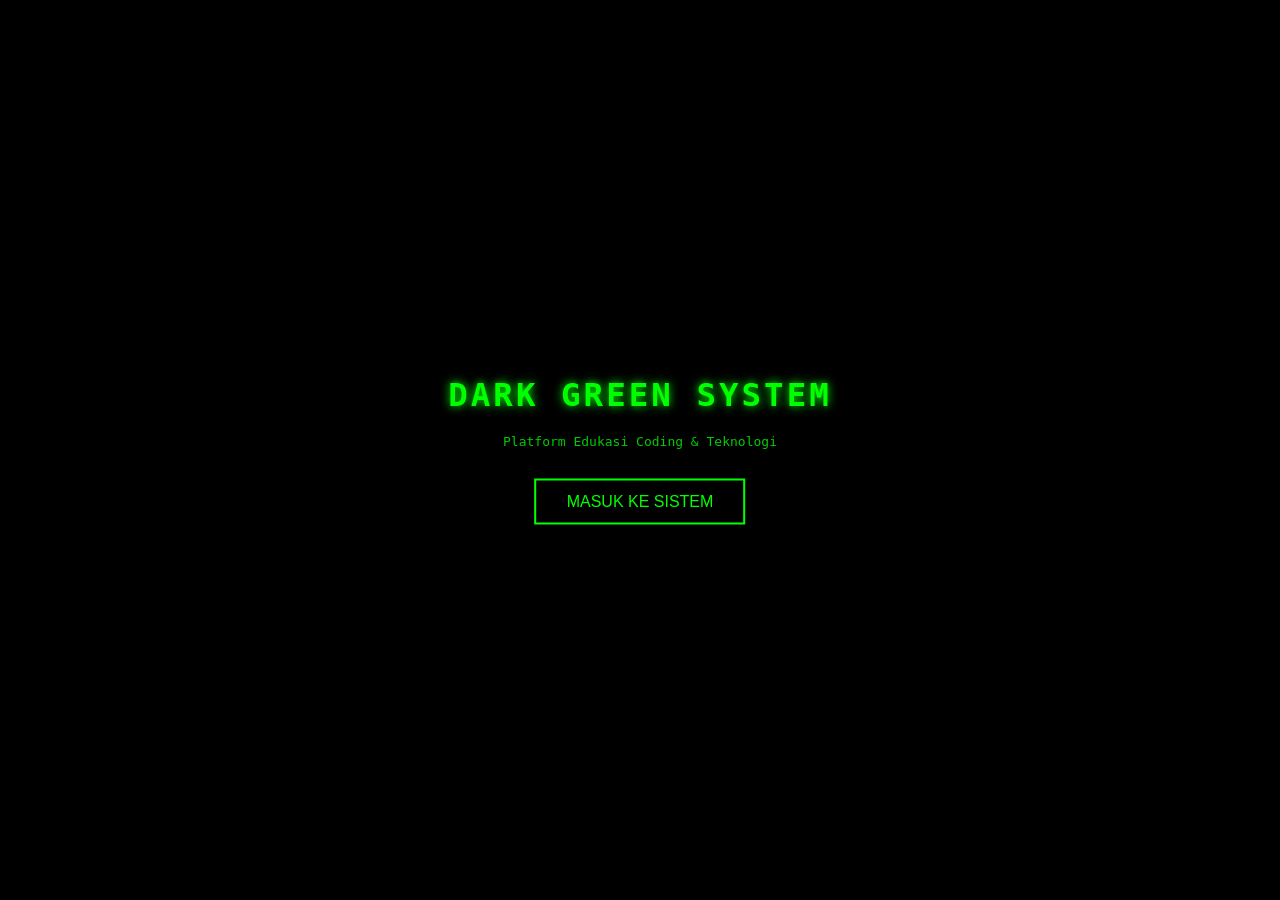
==== index.html @ 7385736d "Create index.html" ====
<!DOCTYPE html>
<html lang="id">
<head>
<meta charset="UTF-8">
<meta name="viewport" content="width=device-width, initial-scale=1.0">
<title>Dark Green System</title>

<style>
/* RESET */
* {
    margin: 0;
    padding: 0;
    box-sizing: border-box;
}

/* BODY */
body {
    font-family: monospace;
    background: black;
    color: #00ff00;
    overflow: hidden;
}

/* VIDEO BACKGROUND */
video {
    position: fixed;
    top: 0;
    left: 0;
    width: 100%;
    height: 100%;
    object-fit: cover;
    z-index: -1;
}

/* OVERLAY */
.overlay {
    position: absolute;
    width: 100%;
    height: 100%;
    background: rgba(0,0,0,0.7);
}

/* CONTENT */
.container {
    position: absolute;
    top: 50%;
    left: 50%;
    transform: translate(-50%, -50%);
    text-align: center;
}

/* TITLE */
h1 {
    font-size: 2.5em;
    letter-spacing: 3px;
    margin-bottom: 20px;
    text-shadow: 0 0 10px #00ff00;
}

/* SUBTITLE */
p {
    margin-bottom: 30px;
    opacity: 0.8;
}

/* BUTTON */
button {
    padding: 12px 30px;
    border: 2px solid #00ff00;
    background: transparent;
    color: #00ff00;
    font-size: 16px;
    cursor: pointer;
    transition: 0.3s;
}

button:hover {
    background: #00ff00;
    color: black;
    box-shadow: 0 0 15px #00ff00;
}

/* FADE ANIMATION */
.fade-out {
    animation: fadeOut 1s forwards;
}

@keyframes fadeOut {
    to {
        opacity: 0;
        visibility: hidden;
    }
}
</style>

</head>
<body>

<!-- VIDEO -->
<video autoplay muted loop>
    <source src="assets/intro.mp4" type="video/mp4">
</video>

<!-- DARK OVERLAY -->
<div class="overlay"></div>

<!-- CONTENT -->
<div class="container" id="content">
    <h1>DARK GREEN SYSTEM</h1>
    <p>Platform Edukasi Coding & Teknologi</p>
    <button onclick="masuk()">MASUK KE SISTEM</button>
</div>

<script>
function masuk() {
    const content = document.getElementById("content");
    content.classList.add("fade-out");

    setTimeout(() => {
        window.location.href = "login.html";
    }, 1000);
}
</script>

</body>
  </html>
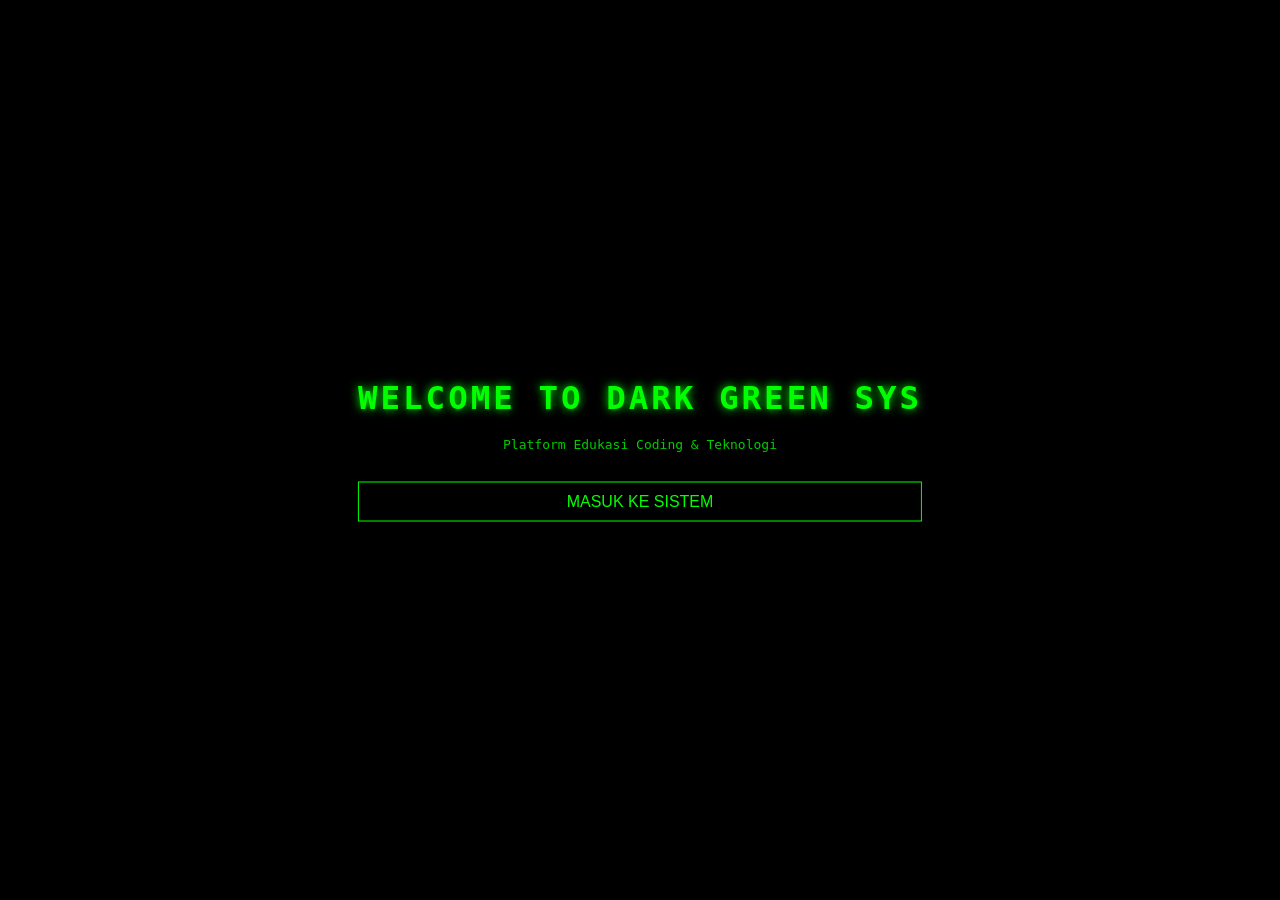
==== commit 6ed95f3f: "Update index.html" ====
--- a/index.html
+++ b/index.html
@@ -4,6 +4,7 @@
 <meta charset="UTF-8">
 <meta name="viewport" content="width=device-width, initial-scale=1.0">
 <title>Dark Green System</title>
+<link rel="stylesheet" href="css/style.css">
 
 <style>
 /* RESET */
@@ -106,9 +107,13 @@
 
 <!-- CONTENT -->
 <div class="container" id="content">
-    <h1>DARK GREEN SYSTEM</h1>
+    <!-- PERUBAHAN 1 -->
+    <h1 id="title"></h1>
+
     <p>Platform Edukasi Coding & Teknologi</p>
-    <button onclick="masuk()">MASUK KE SISTEM</button>
+
+    <!-- PERUBAHAN 2 -->
+    <button class="btn" onclick="masuk()">MASUK KE SISTEM</button>
 </div>
 
 <script>
@@ -122,5 +127,8 @@
 }
 </script>
 
+<!-- PERUBAHAN 3 -->
+<script src="js/intro.js"></script>
+
 </body>
-  </html>
+</html>
--- a/css/style.css
+++ b/css/style.css
@@ -0,0 +1,158 @@
+/* ================= RESET ================= */
+* {
+    margin: 0;
+    padding: 0;
+    box-sizing: border-box;
+}
+
+/* ================= BODY ================= */
+body {
+    font-family: monospace;
+    background: #000;
+    color: #00ff00;
+}
+
+/* ================= VIDEO BACKGROUND ================= */
+video.bg-video {
+    position: fixed;
+    top: 0;
+    left: 0;
+    width: 100%;
+    height: 100%;
+    object-fit: cover;
+    z-index: -1;
+}
+
+/* ================= OVERLAY ================= */
+.overlay {
+    position: absolute;
+    width: 100%;
+    height: 100%;
+    background: rgba(0,0,0,0.7);
+}
+
+/* ================= CENTER CONTAINER ================= */
+.center-box {
+    position: absolute;
+    top: 50%;
+    left: 50%;
+    transform: translate(-50%, -50%);
+    text-align: center;
+}
+
+/* ================= TITLE ================= */
+.title {
+    font-size: 2.5em;
+    letter-spacing: 3px;
+    margin-bottom: 20px;
+    text-shadow: 0 0 10px #00ff00;
+}
+
+/* ================= TEXT ================= */
+.text {
+    margin-bottom: 20px;
+    opacity: 0.8;
+}
+
+/* ================= BOX ================= */
+.box {
+    border: 1px solid #00ff00;
+    padding: 25px;
+    width: 300px;
+    box-shadow: 0 0 15px #00ff00;
+}
+
+/* ================= INPUT ================= */
+.input {
+    width: 100%;
+    padding: 10px;
+    margin-bottom: 15px;
+    background: black;
+    border: 1px solid #00ff00;
+    color: #00ff00;
+}
+
+/* ================= BUTTON ================= */
+.btn {
+    padding: 10px;
+    width: 100%;
+    border: 1px solid #00ff00;
+    background: transparent;
+    color: #00ff00;
+    cursor: pointer;
+    transition: 0.3s;
+}
+
+.btn:hover {
+    background: #00ff00;
+    color: black;
+    box-shadow: 0 0 10px #00ff00;
+}
+
+/* ================= LINK ================= */
+.link {
+    margin-top: 10px;
+    text-align: center;
+}
+
+.link a {
+    color: #00ff00;
+    text-decoration: none;
+}
+
+.link a:hover {
+    text-decoration: underline;
+}
+
+/* ================= MESSAGE ================= */
+.error {
+    color: red;
+    font-size: 13px;
+    margin-bottom: 10px;
+}
+
+.success {
+    color: #00ff00;
+    font-size: 13px;
+    margin-bottom: 10px;
+    text-align: center;
+}
+
+/* ================= SIDEBAR ================= */
+.sidebar {
+    width: 220px;
+    height: 100vh;
+    border-right: 1px solid #00ff00;
+    padding: 20px;
+}
+
+.menu {
+    list-style: none;
+}
+
+.menu li {
+    margin-bottom: 15px;
+    cursor: pointer;
+}
+
+.menu li:hover {
+    text-shadow: 0 0 5px #00ff00;
+}
+
+/* ================= MAIN ================= */
+.main {
+    flex: 1;
+    padding: 20px;
+}
+
+/* ================= FADE ================= */
+.fade-out {
+    animation: fadeOut 1s forwards;
+}
+
+@keyframes fadeOut {
+    to {
+        opacity: 0;
+        visibility: hidden;
+    }
+      }
